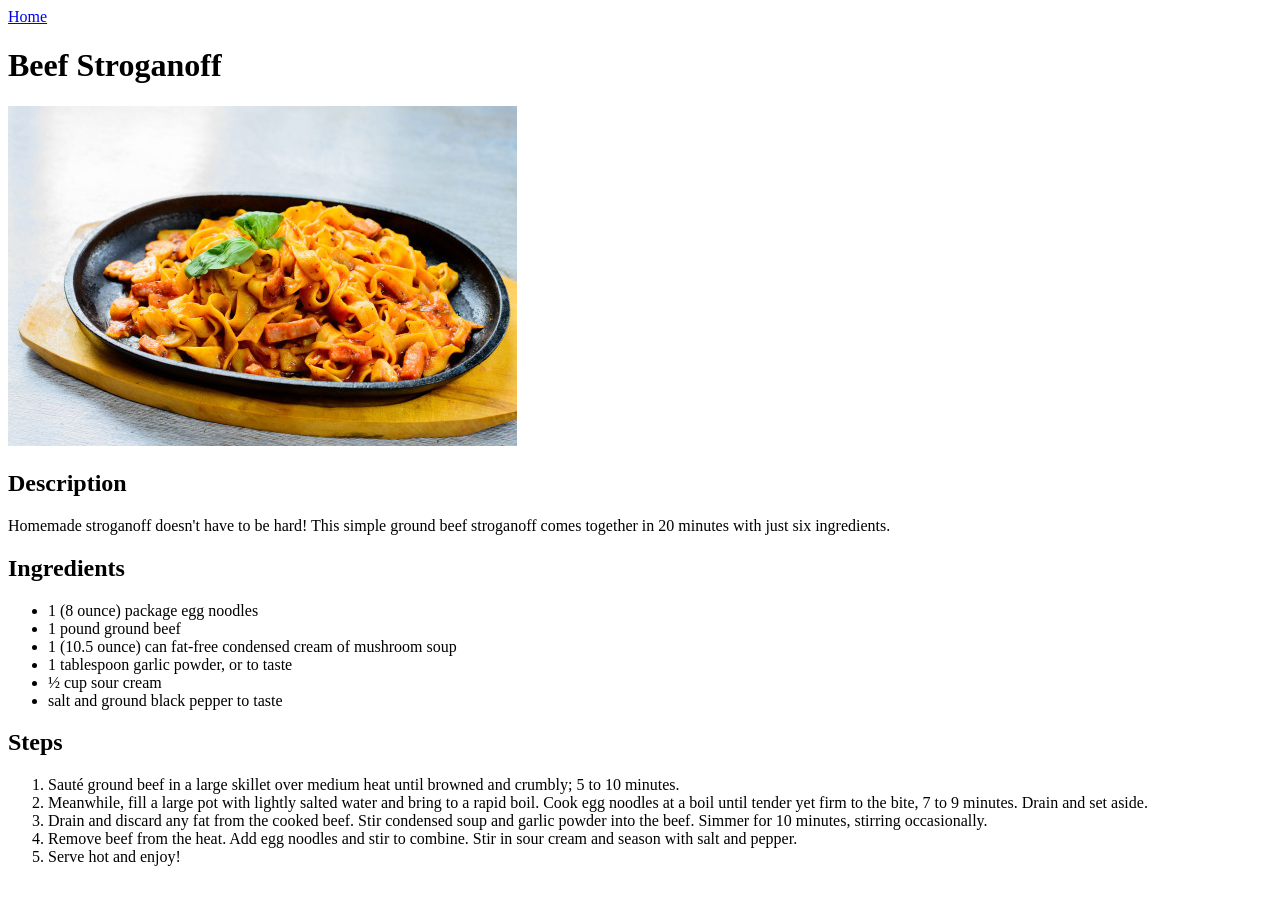
==== recipes/beefStroganoff.html @ 7fb1032d "Add Garlic shrimp and Beef stroganogg recipes Link home page with new recipes in a list" ====
<!DOCTYPE html>
<html>

<head>
    <meta charset="utf-8">
    <meta http-equiv="X-UA-Compatible" content="IE=edge">
    <title>Odin Recipes</title>
    <meta name="description" content="">
    <meta name="viewport" content="width=device-width, initial-scale=1">
    <link rel="stylesheet" href="">
</head>

<body>
    <a href="../index.html">Home</a>
    <h1>Beef Stroganoff</h1>
    <img src="../images/BeefStrog.jpg" alt="Beef Stroganoff">
    <br>
    <h2>Description</h2>
    <p>Homemade stroganoff doesn't have to be hard! This simple ground beef stroganoff comes together in 20 minutes with just six ingredients.</p>
    <h2>Ingredients</h2>
    <ul>
        <li>1 (8 ounce) package egg noodles</li>
        <li>1 pound ground beef</li>
        <li>1 (10.5 ounce) can fat-free condensed cream of mushroom soup</li>
        <li>1 tablespoon garlic powder, or to taste</li>
        <li>½ cup sour cream</li>
        <li>salt and ground black pepper to taste</li>
    </ul>
    <h2>Steps</h2>
    <ol>
       <li>Sauté ground beef in a large skillet over medium heat until browned and crumbly; 5 to 10 minutes.</li>
       <li>Meanwhile, fill a large pot with lightly salted water and bring to a rapid boil. Cook egg noodles at a boil until tender yet firm to the bite, 7 to 9 minutes. Drain and set aside.</li>
       <li>Drain and discard any fat from the cooked beef. Stir condensed soup and garlic powder into the beef. Simmer for 10 minutes, stirring occasionally.</li>
       <li>Remove beef from the heat. Add egg noodles and stir to combine. Stir in sour cream and season with salt and pepper.</li>
       <li>Serve hot and enjoy!</li>
    </ol>


    <script src="" async defer></script>
</body>

</html>
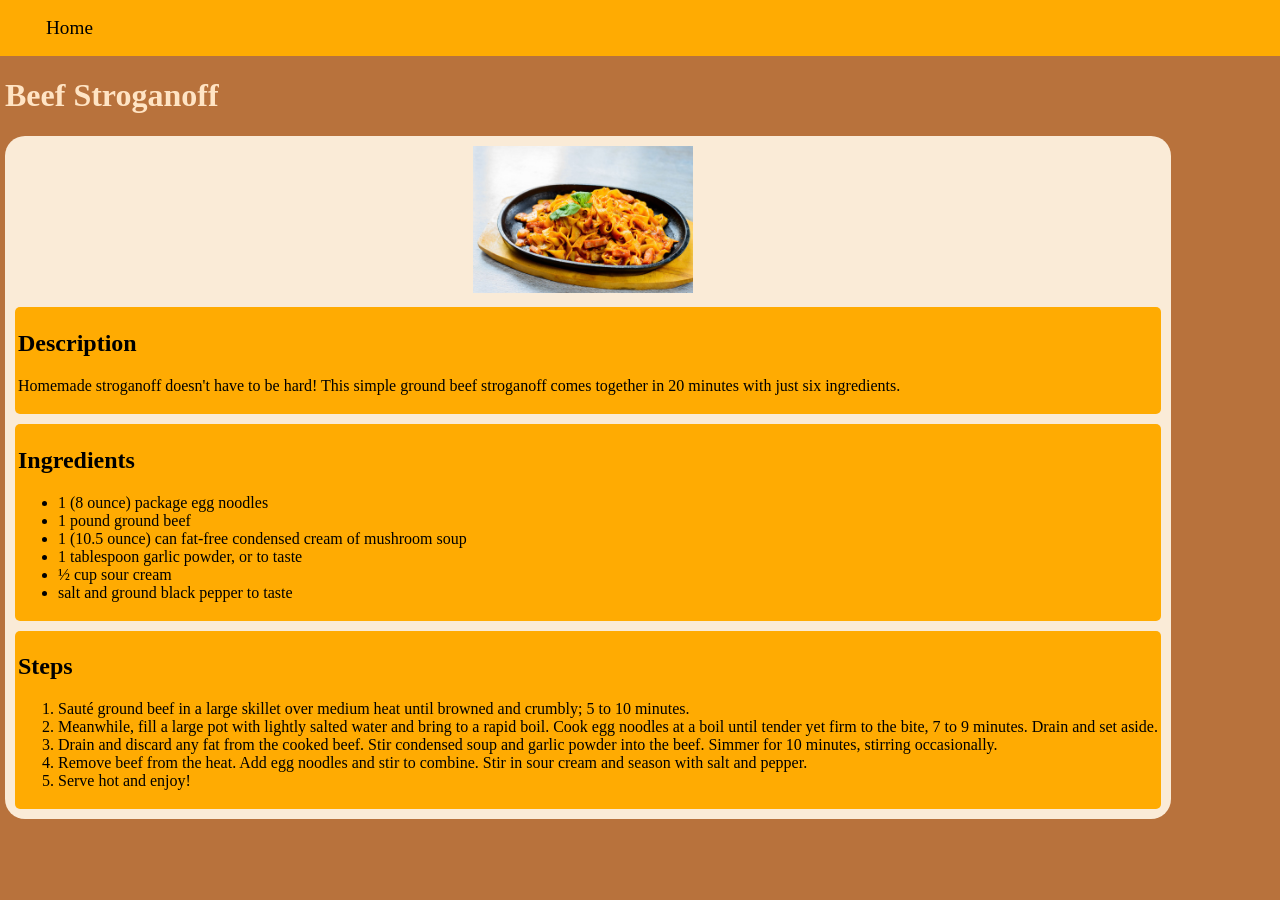
==== commit 24034721: "Add style for home Add style for fettuccineAlfredo Add style for garlicShrimp Add style for beefStro" ====
--- a/recipes/beefStroganoff.html
+++ b/recipes/beefStroganoff.html
@@ -7,33 +7,57 @@
     <title>Odin Recipes</title>
     <meta name="description" content="">
     <meta name="viewport" content="width=device-width, initial-scale=1">
-    <link rel="stylesheet" href="">
+    <link rel="stylesheet" href="../src/styles.css">
 </head>
 
 <body>
-    <a href="../index.html">Home</a>
-    <h1>Beef Stroganoff</h1>
-    <img src="../images/BeefStrog.jpg" alt="Beef Stroganoff">
-    <br>
-    <h2>Description</h2>
-    <p>Homemade stroganoff doesn't have to be hard! This simple ground beef stroganoff comes together in 20 minutes with just six ingredients.</p>
-    <h2>Ingredients</h2>
-    <ul>
-        <li>1 (8 ounce) package egg noodles</li>
-        <li>1 pound ground beef</li>
-        <li>1 (10.5 ounce) can fat-free condensed cream of mushroom soup</li>
-        <li>1 tablespoon garlic powder, or to taste</li>
-        <li>½ cup sour cream</li>
-        <li>salt and ground black pepper to taste</li>
-    </ul>
-    <h2>Steps</h2>
-    <ol>
-       <li>Sauté ground beef in a large skillet over medium heat until browned and crumbly; 5 to 10 minutes.</li>
-       <li>Meanwhile, fill a large pot with lightly salted water and bring to a rapid boil. Cook egg noodles at a boil until tender yet firm to the bite, 7 to 9 minutes. Drain and set aside.</li>
-       <li>Drain and discard any fat from the cooked beef. Stir condensed soup and garlic powder into the beef. Simmer for 10 minutes, stirring occasionally.</li>
-       <li>Remove beef from the heat. Add egg noodles and stir to combine. Stir in sour cream and season with salt and pepper.</li>
-       <li>Serve hot and enjoy!</li>
-    </ol>
+    <div class="navbar">
+        <ul class="nav">
+            <li class="navitem"><a href="../index.html" id="backHome">Home</a></li>
+        </ul>
+    </div>
+
+    <div class="notnav">
+        <h1>Beef Stroganoff</h1>
+        <div class="container">
+            <img src="../images/BeefStrog.jpg" alt="Beef Stroganoff" width="220px" height="147px">
+            <br>
+            <div class="description">
+                <h2>Description</h2>
+                <p>Homemade stroganoff doesn't have to be hard! This simple ground beef stroganoff comes together in 20
+                    minutes
+                    with just six ingredients.</p>
+            </div>
+            <div class="ingredients">
+                <h2>Ingredients</h2>
+                <ul>
+                    <li>1 (8 ounce) package egg noodles</li>
+                    <li>1 pound ground beef</li>
+                    <li>1 (10.5 ounce) can fat-free condensed cream of mushroom soup</li>
+                    <li>1 tablespoon garlic powder, or to taste</li>
+                    <li>½ cup sour cream</li>
+                    <li>salt and ground black pepper to taste</li>
+                </ul>
+            </div>
+            <div class="steps">
+                <h2>Steps</h2>
+                <ol>
+                    <li>Sauté ground beef in a large skillet over medium heat until browned and crumbly; 5 to 10 minutes.
+                    </li>
+                    <li>Meanwhile, fill a large pot with lightly salted water and bring to a rapid boil. Cook egg noodles at
+                        a
+                        boil until tender yet firm to the bite, 7 to 9 minutes. Drain and set aside.</li>
+                    <li>Drain and discard any fat from the cooked beef. Stir condensed soup and garlic powder into the beef.
+                        Simmer for 10 minutes, stirring occasionally.</li>
+                    <li>Remove beef from the heat. Add egg noodles and stir to combine. Stir in sour cream and season with
+                        salt
+                        and pepper.</li>
+                    <li>Serve hot and enjoy!</li>
+                </ol>
+            </div>
+        </div>
+    </div>
+
 
 
     <script src="" async defer></script>
--- a/src/styles.css
+++ b/src/styles.css
@@ -0,0 +1,60 @@
+
+
+body {
+    background-color: rgb(184, 114, 60);
+    margin: 0px;
+}
+
+h1 {
+    color: bisque;
+}
+
+.navbar {
+    background-color: rgb(255, 171, 2);
+    padding: 1px;
+}
+
+.navitem{
+    list-style: none;
+    display: inline;
+    margin-left: 5px;
+
+}
+
+.navitem a,
+#backHome {
+    text-decoration: none;
+    color: black;
+}
+
+.navitem:hover{
+    background-color: rgb(168, 99, 99);
+}
+
+#backHome {
+    font-size: larger;
+}
+
+.container {
+    background-color: antiquewhite;
+    padding: 10px;
+    width:max-content;
+    border-radius: 20px;
+}
+
+.container img {
+    margin-left: 40%;
+}
+
+.description,
+.ingredients,
+.steps {
+    margin-top: 10px;
+    padding: 3px;
+    background-color: rgb(255, 171, 2);
+    border-radius: 5px;
+}
+
+.notnav {
+    margin-left: 5px;
+}
